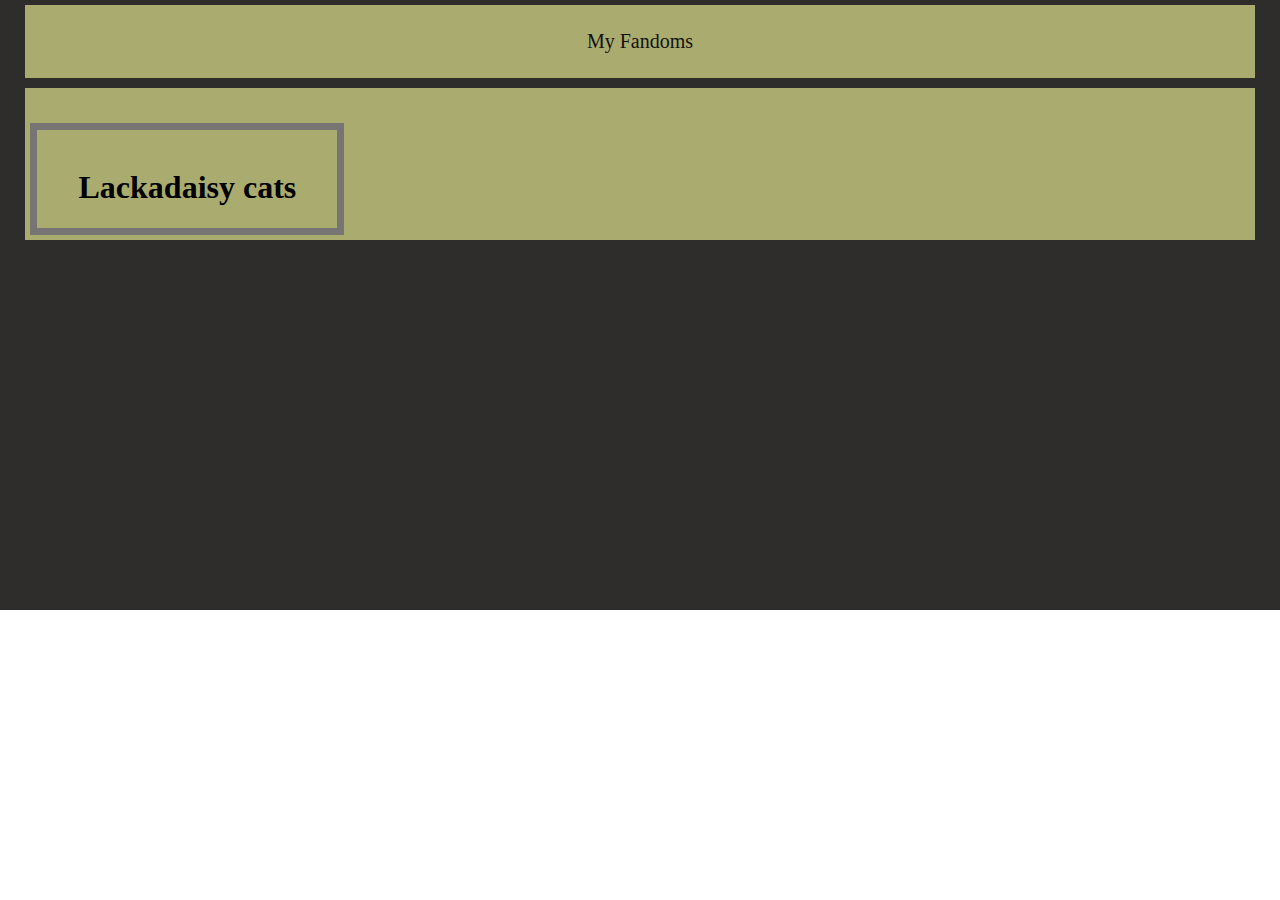
==== index.html @ f07ea04a "first" ====
<!DOCTYPE html>
<html lang="en">
<head>
    <meta charset="UTF-8">
    <meta name="viewport" content="width=device-width, initial-scale=1.0">
    <title>Home</title>
    <link rel="stylesheet" href="style.css">
</head>
<style>
    .content {
        margin-left: auto;
        margin-right: auto;
        width: %;
        height: 600px;
        text-align: center;
      background: rgb(46, 45, 43); /* Цвет фона */
      padding: 5px; /* Поля вокруг текста */
    }
    .backdo{
        background-image: url(backg.jpg);
        background-position: center;
        background-size: cover;
    }
    .mains {
    margin-left: auto;
    margin-right: auto;
    width: 96%;
 opacity: 0.6;
  background: rgb(253, 255, 155); /* Цвет фона */
  padding: 5px; /* Поля вокруг текста */
    }
    .mains2 {
    margin-top: 10px;
    margin-left: auto;
    margin-right: auto;
    width: 96%;
    height: auto;
  background: rgb(170, 171, 110); /* Цвет фона */
  padding: 5px; /* Поля вокруг текста */
    }
    .cardcontend {
        display: flex;
    }
    .generalcont{
        margin:0;
        margin-top: 30px; 
        border: 7px solid rgb(120, 116, 116);
        width: 300px;
        text-decoration: none;
    }
    .p1w{
        font-size: 20px;
    }
</style>
<body class="backdo">
    <div class="content">
        <div class="mains">
            <p class="p1w">My Fandoms</p>
        </div>
        <div class="mains2">
            <div class="cardcontend">
                <div class="generalcont">
                    <a href="Lackadaisyfd.html">
                        <img src="CFAMc.jpg" alt="" width="300px">
                        <h1>Lackadaisy cats</h1>
                    </a>
                </div>
            </div>
        </div>
    </div>
</body>
</html>
---- style.css ----
body{
size: 100%;
    margin: 0;
}
a{
    text-decoration: none;
    color: black;
}
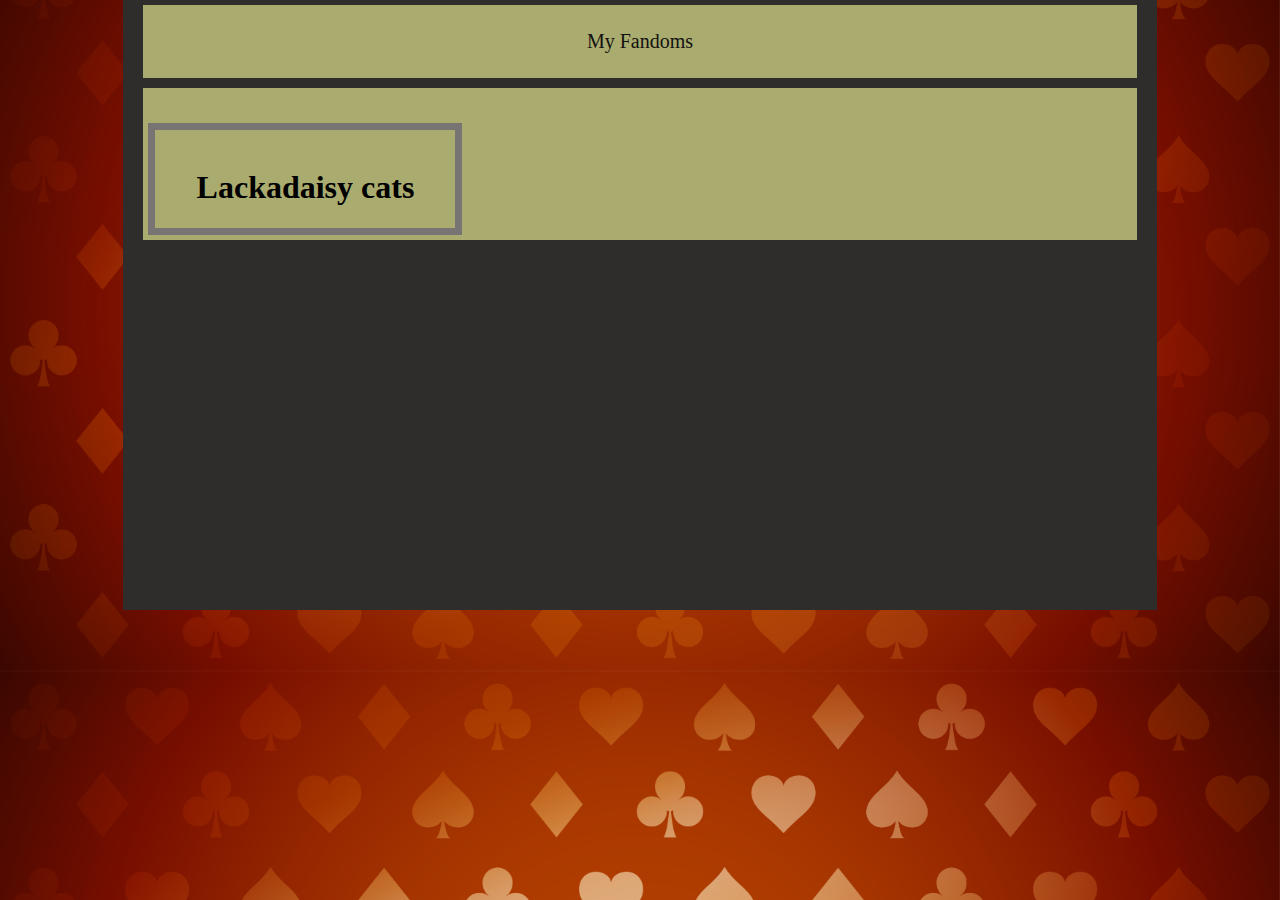
==== commit 0bf639d2: "doos" ====
--- a/index.html
+++ b/index.html
@@ -10,7 +10,7 @@
     .content {
         margin-left: auto;
         margin-right: auto;
-        width: %;
+        width: 80%;
         height: 600px;
         text-align: center;
       background: rgb(46, 45, 43); /* Цвет фона */
